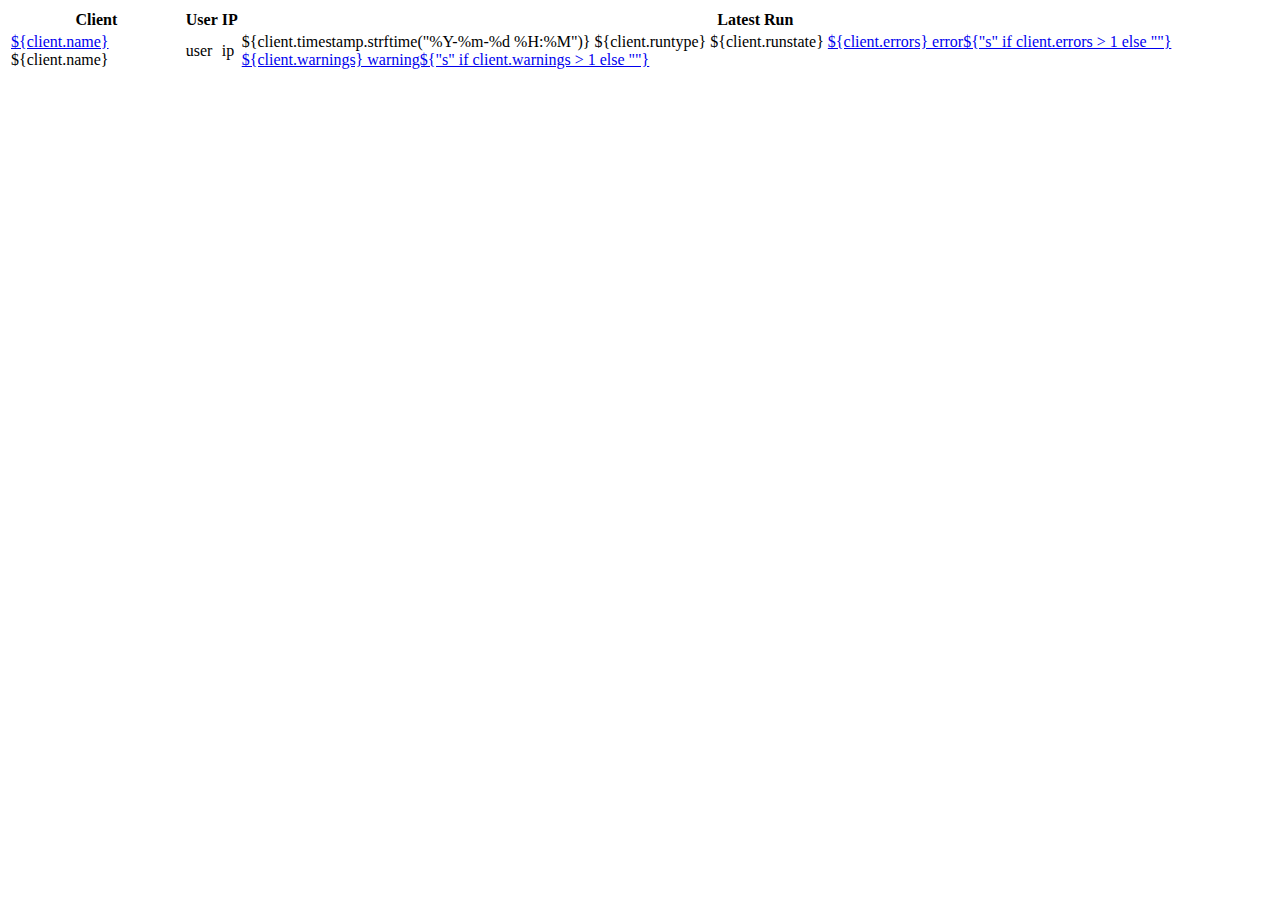
==== munkireport/templates/view/index.html @ a1cbacfd "Imported MunkiReport project." ====
<!DOCTYPE html PUBLIC "-//W3C//DTD XHTML 1.0 Transitional//EN"
                      "http://www.w3.org/TR/xhtml1/DTD/xhtml1-transitional.dtd">
<html xmlns="http://www.w3.org/1999/xhtml"
      xmlns:py="http://genshi.edgewall.org/"
      xmlns:xi="http://www.w3.org/2001/XInclude">

  <xi:include href="master.html" />

<head>
  <meta content="text/html; charset=UTF-8" http-equiv="content-type" py:replace="''"/>
  <title>MunkiReport</title>
</head>

<body>
  <table class="clientlist">
    <thead>
      <tr>
        <th>Client</th>
        <th>User</th>
        <th>IP</th>
        <th>Latest Run</th>
      </tr>
    </thead>
    <tbody>
      <tr py:for="client in clients">
        <?python
            url = tg.url('/view/report/%s' % client.mac)
        ?>
        <td>
          <py:choose test="client.report_plist == None">
            <py:when test="False">
              <a href="${url}">${client.name}</a>
            </py:when>
            <py:otherwise>${client.name}</py:otherwise>
          </py:choose>
        </td>
        <td py:content="client.console_user">user</td>
        <td py:content="client.remote_ip" class="ip">ip</td>
        <td>
          ${client.timestamp.strftime("%Y-%m-%d %H:%M")}
          ${client.runtype}
          ${client.runstate}
          <py:if test="client.errors">
            <span class="error">
              <a href="${url}#errors">
                ${client.errors} error${"s" if client.errors > 1 else ""}
              </a>
            </span>
          </py:if>
          <py:if test="client.warnings">
            <span class="warning">
              <a href="${url}#errors">
                ${client.warnings} warning${"s" if client.warnings > 1 else ""}
              </a>
            </span>
          </py:if>
        </td>
      </tr>
    </tbody>
  </table>
</body>
</html>
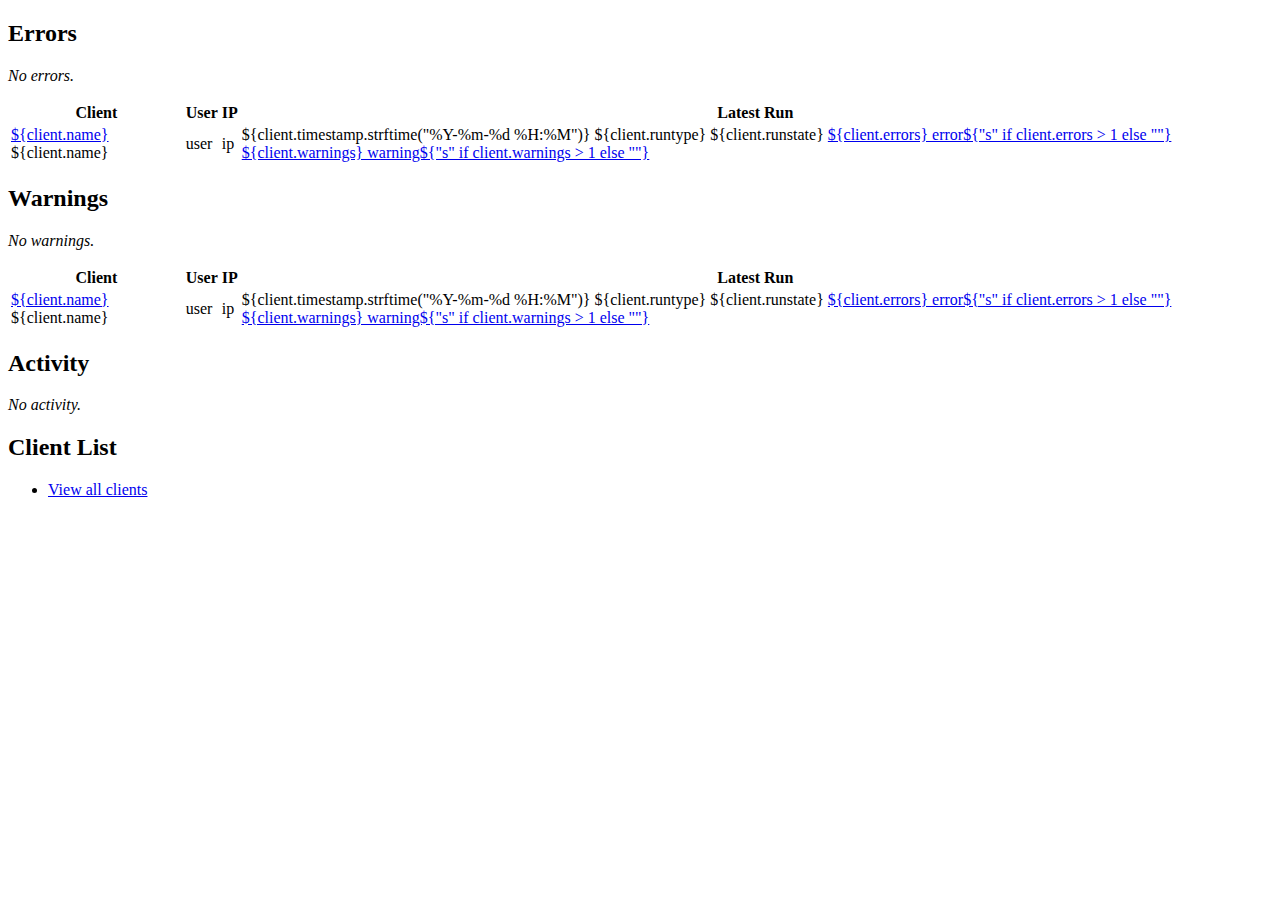
==== commit 6898ba8e: "Added index page for reports with errors, warnings, and activity." ====
--- a/munkireport/templates/view/index.html
+++ b/munkireport/templates/view/index.html
@@ -12,51 +12,131 @@
 </head>
 
 <body>
-  <table class="clientlist">
-    <thead>
-      <tr>
-        <th>Client</th>
-        <th>User</th>
-        <th>IP</th>
-        <th>Latest Run</th>
-      </tr>
-    </thead>
-    <tbody>
-      <tr py:for="client in clients">
-        <?python
-            url = tg.url('/view/report/%s' % client.mac)
-        ?>
-        <td>
-          <py:choose test="client.report_plist == None">
-            <py:when test="False">
-              <a href="${url}">${client.name}</a>
-            </py:when>
-            <py:otherwise>${client.name}</py:otherwise>
-          </py:choose>
-        </td>
-        <td py:content="client.console_user">user</td>
-        <td py:content="client.remote_ip" class="ip">ip</td>
-        <td>
-          ${client.timestamp.strftime("%Y-%m-%d %H:%M")}
-          ${client.runtype}
-          ${client.runstate}
-          <py:if test="client.errors">
-            <span class="error">
-              <a href="${url}#errors">
-                ${client.errors} error${"s" if client.errors > 1 else ""}
-              </a>
-            </span>
-          </py:if>
-          <py:if test="client.warnings">
-            <span class="warning">
-              <a href="${url}#errors">
-                ${client.warnings} warning${"s" if client.warnings > 1 else ""}
-              </a>
-            </span>
-          </py:if>
-        </td>
-      </tr>
-    </tbody>
-  </table>
+
+<h2>Errors</h2>
+
+<py:choose test="len(error_clients)">
+  <py:when test="0">
+    <p><i>No errors.</i></p>
+  </py:when>
+  <py:otherwise>
+    <table class="clientlist">
+      <thead>
+        <tr>
+          <th>Client</th>
+          <th>User</th>
+          <th>IP</th>
+          <th>Latest Run</th>
+        </tr>
+      </thead>
+      <tbody>
+        <tr py:for="client in error_clients">
+          <?python
+              url = tg.url('/view/report/%s' % client.mac)
+          ?>
+          <td>
+            <py:choose test="client.report_plist == None">
+              <py:when test="False">
+                <a href="${url}">${client.name}</a>
+              </py:when>
+              <py:otherwise>${client.name}</py:otherwise>
+            </py:choose>
+          </td>
+          <td py:content="client.console_user">user</td>
+          <td py:content="client.remote_ip" class="ip">ip</td>
+          <td>
+            ${client.timestamp.strftime("%Y-%m-%d %H:%M")}
+            ${client.runtype}
+            ${client.runstate}
+            <py:if test="client.errors">
+              <span class="error">
+                <a href="${url}#errors">
+                  ${client.errors} error${"s" if client.errors > 1 else ""}
+                </a>
+              </span>
+            </py:if>
+            <py:if test="client.warnings">
+              <span class="warning">
+                <a href="${url}#errors">
+                  ${client.warnings} warning${"s" if client.warnings > 1 else ""}
+                </a>
+              </span>
+            </py:if>
+          </td>
+        </tr>
+      </tbody>
+    </table>
+  </py:otherwise>
+</py:choose>
+
+
+<h2>Warnings</h2>
+
+<py:choose test="len(warning_clients)">
+  <py:when test="0">
+    <p><i>No warnings.</i></p>
+  </py:when>
+  <py:otherwise>
+    <table class="clientlist">
+      <thead>
+        <tr>
+          <th>Client</th>
+          <th>User</th>
+          <th>IP</th>
+          <th>Latest Run</th>
+        </tr>
+      </thead>
+      <tbody>
+        <tr py:for="client in warning_clients">
+          <?python
+              url = tg.url('/view/report/%s' % client.mac)
+          ?>
+          <td>
+            <py:choose test="client.report_plist == None">
+              <py:when test="False">
+                <a href="${url}">${client.name}</a>
+              </py:when>
+              <py:otherwise>${client.name}</py:otherwise>
+            </py:choose>
+          </td>
+          <td py:content="client.console_user">user</td>
+          <td py:content="client.remote_ip" class="ip">ip</td>
+          <td>
+            ${client.timestamp.strftime("%Y-%m-%d %H:%M")}
+            ${client.runtype}
+            ${client.runstate}
+            <py:if test="client.errors">
+              <span class="error">
+                <a href="${url}#errors">
+                  ${client.errors} error${"s" if client.errors > 1 else ""}
+                </a>
+              </span>
+            </py:if>
+            <py:if test="client.warnings">
+              <span class="warning">
+                <a href="${url}#errors">
+                  ${client.warnings} warning${"s" if client.warnings > 1 else ""}
+                </a>
+              </span>
+            </py:if>
+          </td>
+        </tr>
+      </tbody>
+    </table>
+  </py:otherwise>
+</py:choose>
+
+
+<h2>Activity</h2>
+
+<p><i>No activity.</i></p>
+
+
+<h2>Client List</h2>
+
+<ul>
+  <li><a href="${tg.url('/view/client_list')}">View all clients</a></li>
+</ul>
+
 </body>
 </html>
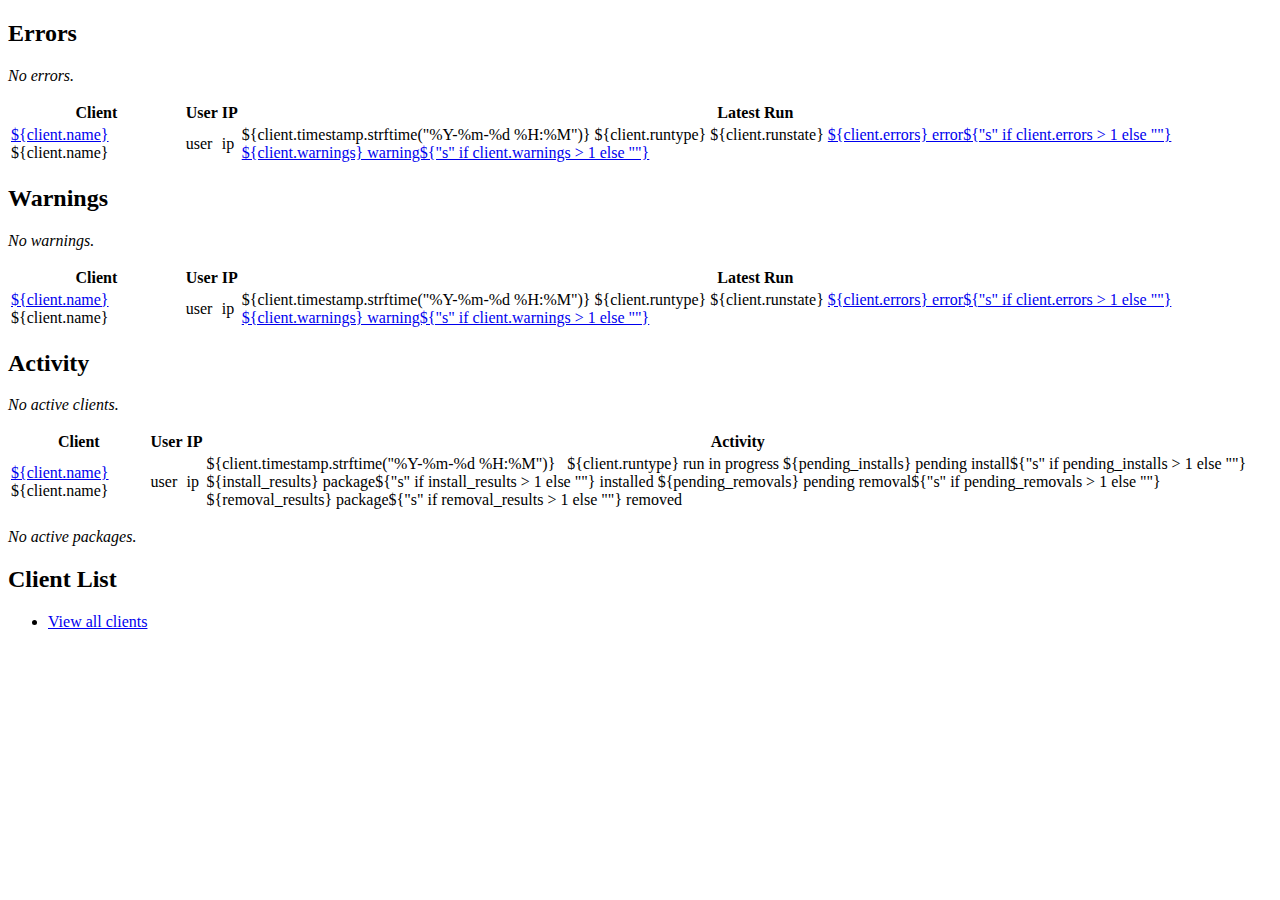
==== commit be035b6e: "Added client activity report." ====
--- a/munkireport/templates/view/index.html
+++ b/munkireport/templates/view/index.html
@@ -129,7 +129,69 @@
 
 <h2>Activity</h2>
 
-<p><i>No activity.</i></p>
+<py:choose test="len(activity_clients)">
+  <py:when test="0">
+    <p><i>No active clients.</i></p>
+  </py:when>
+  <py:otherwise>
+    <table class="clientlist">
+      <thead>
+        <tr>
+          <th>Client</th>
+          <th>User</th>
+          <th>IP</th>
+          <th>Activity</th>
+        </tr>
+      </thead>
+      <tbody>
+        <tr py:for="client in activity_clients">
+          <?python
+              url = tg.url('/view/report/%s' % client.mac)
+          ?>
+          <td>
+            <py:choose test="client.report_plist == None">
+              <py:when test="False">
+                <a href="${url}">${client.name}</a>
+              </py:when>
+              <py:otherwise>${client.name}</py:otherwise>
+            </py:choose>
+          </td>
+          <td py:content="client.console_user">user</td>
+          <td py:content="client.remote_ip" class="ip">ip</td>
+          <?python
+              install_items   = len(client.activity['ItemsToInstall']) if 'ItemsToInstall' in client.activity else 0
+              removal_items   = len(client.activity['ItemsToRemove'])  if 'ItemsToRemove'  in client.activity else 0
+              install_results = len(client.activity['InstallResults']) if 'InstallResults' in client.activity else 0
+              removal_results = len(client.activity['RemovalResults']) if 'RemovalResults' in client.activity else 0
+              pending_installs = install_items - install_results
+              pending_removals = removal_items - removal_results
+          ?>
+          <td>
+            ${client.timestamp.strftime("%Y-%m-%d %H:%M")}
+            &nbsp;
+            <py:if test="'Updating' in client.activity">
+              ${client.runtype} run in progress
+            </py:if>
+            <py:if test="pending_installs">
+              ${pending_installs} pending install${"s" if pending_installs > 1 else ""}
+            </py:if>
+            <py:if test="install_results">
+              ${install_results} package${"s" if install_results > 1 else ""} installed
+            </py:if>
+            <py:if test="pending_removals">
+              ${pending_removals} pending removal${"s" if pending_removals > 1 else ""}
+            </py:if>
+            <py:if test="removal_results">
+              ${removal_results} package${"s" if removal_results > 1 else ""} removed
+            </py:if>
+          </td>
+        </tr>
+      </tbody>
+    </table>
+  </py:otherwise>
+</py:choose>
+
+<p><i>No active packages.</i></p>
 
 
 <h2>Client List</h2>
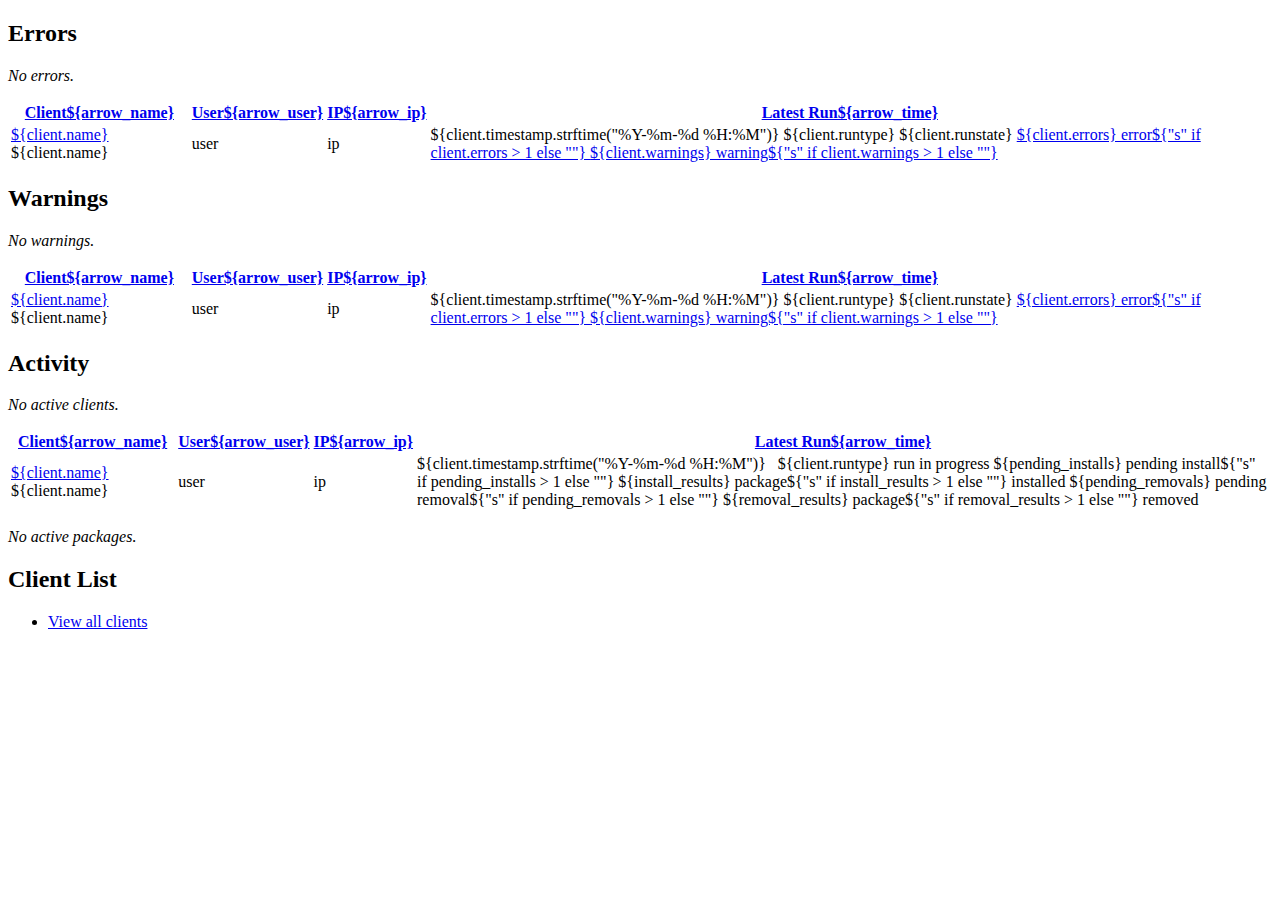
==== commit f12dd01a: "Implemented sorting on the dashboard." ====
--- a/munkireport/templates/view/index.html
+++ b/munkireport/templates/view/index.html
@@ -12,6 +12,21 @@
 </head>
 
 <body>
+
+<?python
+    sort_flip = u'false' if reverse else u'true'
+    sort_keep = u'true' if reverse else u'false'
+    sort_name = u'order_by=name&reverse=' + (sort_flip if order_by == u'name' else sort_keep)
+    sort_user = u'order_by=user&reverse=' + (sort_flip if order_by == u'user' else sort_keep)
+    sort_ip   = u'order_by=ip&reverse='   + (sort_flip if order_by == u'ip'   else sort_keep)
+    sort_time = u'order_by=time&reverse=' + (sort_flip if order_by == u'time' else sort_keep)
+    arrow = u'\u25bc' if reverse else u'\u25b2'
+    arrow_name = (u' ' + arrow) if order_by == u'name' else u''
+    arrow_user = (u' ' + arrow) if order_by == u'user' else u''
+    arrow_ip   = (u' ' + arrow) if order_by == u'ip'   else u''
+    arrow_time = (u' ' + arrow) if order_by == u'time' else u''
+?>
+
 
 <h2>Errors</h2>
 
@@ -23,10 +38,10 @@
     <table class="clientlist">
       <thead>
         <tr>
-          <th>Client</th>
-          <th>User</th>
-          <th>IP</th>
-          <th>Latest Run</th>
+          <th><a class="sortheader" href="?${sort_name}">Client${arrow_name}</a></th>
+          <th><a class="sortheader" href="?${sort_user}">User${arrow_user}</a></th>
+          <th><a class="sortheader" href="?${sort_ip}">IP${arrow_ip}</a></th>
+          <th><a class="sortheader" href="?${sort_time}">Latest Run${arrow_time}</a></th>
         </tr>
       </thead>
       <tbody>
@@ -80,10 +95,10 @@
     <table class="clientlist">
       <thead>
         <tr>
-          <th>Client</th>
-          <th>User</th>
-          <th>IP</th>
-          <th>Latest Run</th>
+          <th><a class="sortheader" href="?${sort_name}">Client${arrow_name}</a></th>
+          <th><a class="sortheader" href="?${sort_user}">User${arrow_user}</a></th>
+          <th><a class="sortheader" href="?${sort_ip}">IP${arrow_ip}</a></th>
+          <th><a class="sortheader" href="?${sort_time}">Latest Run${arrow_time}</a></th>
         </tr>
       </thead>
       <tbody>
@@ -137,10 +152,10 @@
     <table class="clientlist">
       <thead>
         <tr>
-          <th>Client</th>
-          <th>User</th>
-          <th>IP</th>
-          <th>Activity</th>
+          <th><a class="sortheader" href="?${sort_name}">Client${arrow_name}</a></th>
+          <th><a class="sortheader" href="?${sort_user}">User${arrow_user}</a></th>
+          <th><a class="sortheader" href="?${sort_ip}">IP${arrow_ip}</a></th>
+          <th><a class="sortheader" href="?${sort_time}">Latest Run${arrow_time}</a></th>
         </tr>
       </thead>
       <tbody>
@@ -159,11 +174,12 @@
           <td py:content="client.console_user">user</td>
           <td py:content="client.remote_ip" class="ip">ip</td>
           <?python
-              install_items   = len(client.activity['ItemsToInstall']) if 'ItemsToInstall' in client.activity else 0
-              removal_items   = len(client.activity['ItemsToRemove'])  if 'ItemsToRemove'  in client.activity else 0
-              install_results = len(client.activity['InstallResults']) if 'InstallResults' in client.activity else 0
-              removal_results = len(client.activity['RemovalResults']) if 'RemovalResults' in client.activity else 0
-              pending_installs = install_items - install_results
+              install_items   = len(client.activity['ItemsToInstall'])  if 'ItemsToInstall'  in client.activity else 0
+              install_results = len(client.activity['InstallResults'])  if 'InstallResults'  in client.activity else 0
+              removal_items   = len(client.activity['ItemsToRemove'])   if 'ItemsToRemove'   in client.activity else 0
+              removal_results = len(client.activity['RemovalResults'])  if 'RemovalResults'  in client.activity else 0
+              apple_updates   = len(client.activity['AppleUpdateList']) if 'AppleUpdateList' in client.activity else 0
+              pending_installs = (install_items + apple_updates) - install_results
               pending_removals = removal_items - removal_results
           ?>
           <td>
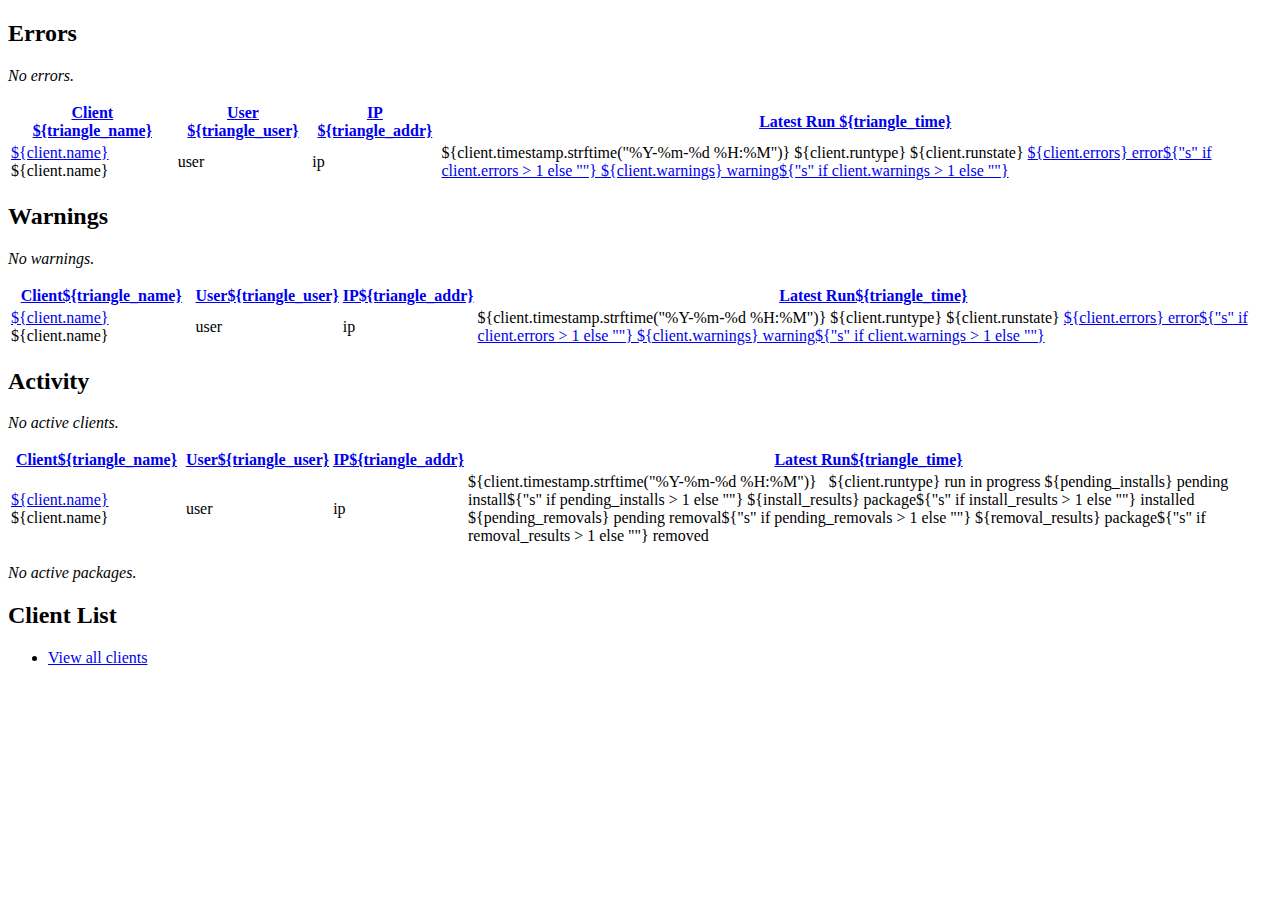
==== commit 860767c3: "Added sorting of client_list as well." ====
--- a/munkireport/templates/view/index.html
+++ b/munkireport/templates/view/index.html
@@ -18,13 +18,13 @@
     sort_keep = u'true' if reverse else u'false'
     sort_name = u'order_by=name&reverse=' + (sort_flip if order_by == u'name' else sort_keep)
     sort_user = u'order_by=user&reverse=' + (sort_flip if order_by == u'user' else sort_keep)
-    sort_ip   = u'order_by=ip&reverse='   + (sort_flip if order_by == u'ip'   else sort_keep)
+    sort_addr = u'order_by=addr&reverse=' + (sort_flip if order_by == u'addr' else sort_keep)
     sort_time = u'order_by=time&reverse=' + (sort_flip if order_by == u'time' else sort_keep)
-    arrow = u'\u25bc' if reverse else u'\u25b2'
-    arrow_name = (u' ' + arrow) if order_by == u'name' else u''
-    arrow_user = (u' ' + arrow) if order_by == u'user' else u''
-    arrow_ip   = (u' ' + arrow) if order_by == u'ip'   else u''
-    arrow_time = (u' ' + arrow) if order_by == u'time' else u''
+    triangle = u'\u25bc' if reverse else u'\u25b2'
+    triangle_name = triangle if order_by == u'name' else u''
+    triangle_user = triangle if order_by == u'user' else u''
+    triangle_addr = triangle if order_by == u'addr' else u''
+    triangle_time = triangle if order_by == u'time' else u''
 ?>
 
 
@@ -38,21 +38,18 @@
     <table class="clientlist">
       <thead>
         <tr>
-          <th><a class="sortheader" href="?${sort_name}">Client${arrow_name}</a></th>
-          <th><a class="sortheader" href="?${sort_user}">User${arrow_user}</a></th>
-          <th><a class="sortheader" href="?${sort_ip}">IP${arrow_ip}</a></th>
-          <th><a class="sortheader" href="?${sort_time}">Latest Run${arrow_time}</a></th>
+          <th><a class="sortheader" href="?${sort_name}">Client     ${triangle_name}</a></th>
+          <th><a class="sortheader" href="?${sort_user}">User       ${triangle_user}</a></th>
+          <th><a class="sortheader" href="?${sort_addr}">IP         ${triangle_addr}</a></th>
+          <th><a class="sortheader" href="?${sort_time}">Latest Run ${triangle_time}</a></th>
         </tr>
       </thead>
       <tbody>
         <tr py:for="client in error_clients">
-          <?python
-              url = tg.url('/view/report/%s' % client.mac)
-          ?>
           <td>
             <py:choose test="client.report_plist == None">
               <py:when test="False">
-                <a href="${url}">${client.name}</a>
+                <a href="${tg.url('/view/report/%s' % client.mac)}">${client.name}</a>
               </py:when>
               <py:otherwise>${client.name}</py:otherwise>
             </py:choose>
@@ -95,21 +92,18 @@
     <table class="clientlist">
       <thead>
         <tr>
-          <th><a class="sortheader" href="?${sort_name}">Client${arrow_name}</a></th>
-          <th><a class="sortheader" href="?${sort_user}">User${arrow_user}</a></th>
-          <th><a class="sortheader" href="?${sort_ip}">IP${arrow_ip}</a></th>
-          <th><a class="sortheader" href="?${sort_time}">Latest Run${arrow_time}</a></th>
+          <th><a class="sortheader" href="?${sort_name}">Client${triangle_name}</a></th>
+          <th><a class="sortheader" href="?${sort_user}">User${triangle_user}</a></th>
+          <th><a class="sortheader" href="?${sort_addr}">IP${triangle_addr}</a></th>
+          <th><a class="sortheader" href="?${sort_time}">Latest Run${triangle_time}</a></th>
         </tr>
       </thead>
       <tbody>
         <tr py:for="client in warning_clients">
-          <?python
-              url = tg.url('/view/report/%s' % client.mac)
-          ?>
           <td>
             <py:choose test="client.report_plist == None">
               <py:when test="False">
-                <a href="${url}">${client.name}</a>
+                <a href="${tg.url('/view/report/%s' % client.mac)}">${client.name}</a>
               </py:when>
               <py:otherwise>${client.name}</py:otherwise>
             </py:choose>
@@ -152,10 +146,10 @@
     <table class="clientlist">
       <thead>
         <tr>
-          <th><a class="sortheader" href="?${sort_name}">Client${arrow_name}</a></th>
-          <th><a class="sortheader" href="?${sort_user}">User${arrow_user}</a></th>
-          <th><a class="sortheader" href="?${sort_ip}">IP${arrow_ip}</a></th>
-          <th><a class="sortheader" href="?${sort_time}">Latest Run${arrow_time}</a></th>
+          <th><a class="sortheader" href="?${sort_name}">Client${triangle_name}</a></th>
+          <th><a class="sortheader" href="?${sort_user}">User${triangle_user}</a></th>
+          <th><a class="sortheader" href="?${sort_addr}">IP${triangle_addr}</a></th>
+          <th><a class="sortheader" href="?${sort_time}">Latest Run${triangle_time}</a></th>
         </tr>
       </thead>
       <tbody>
